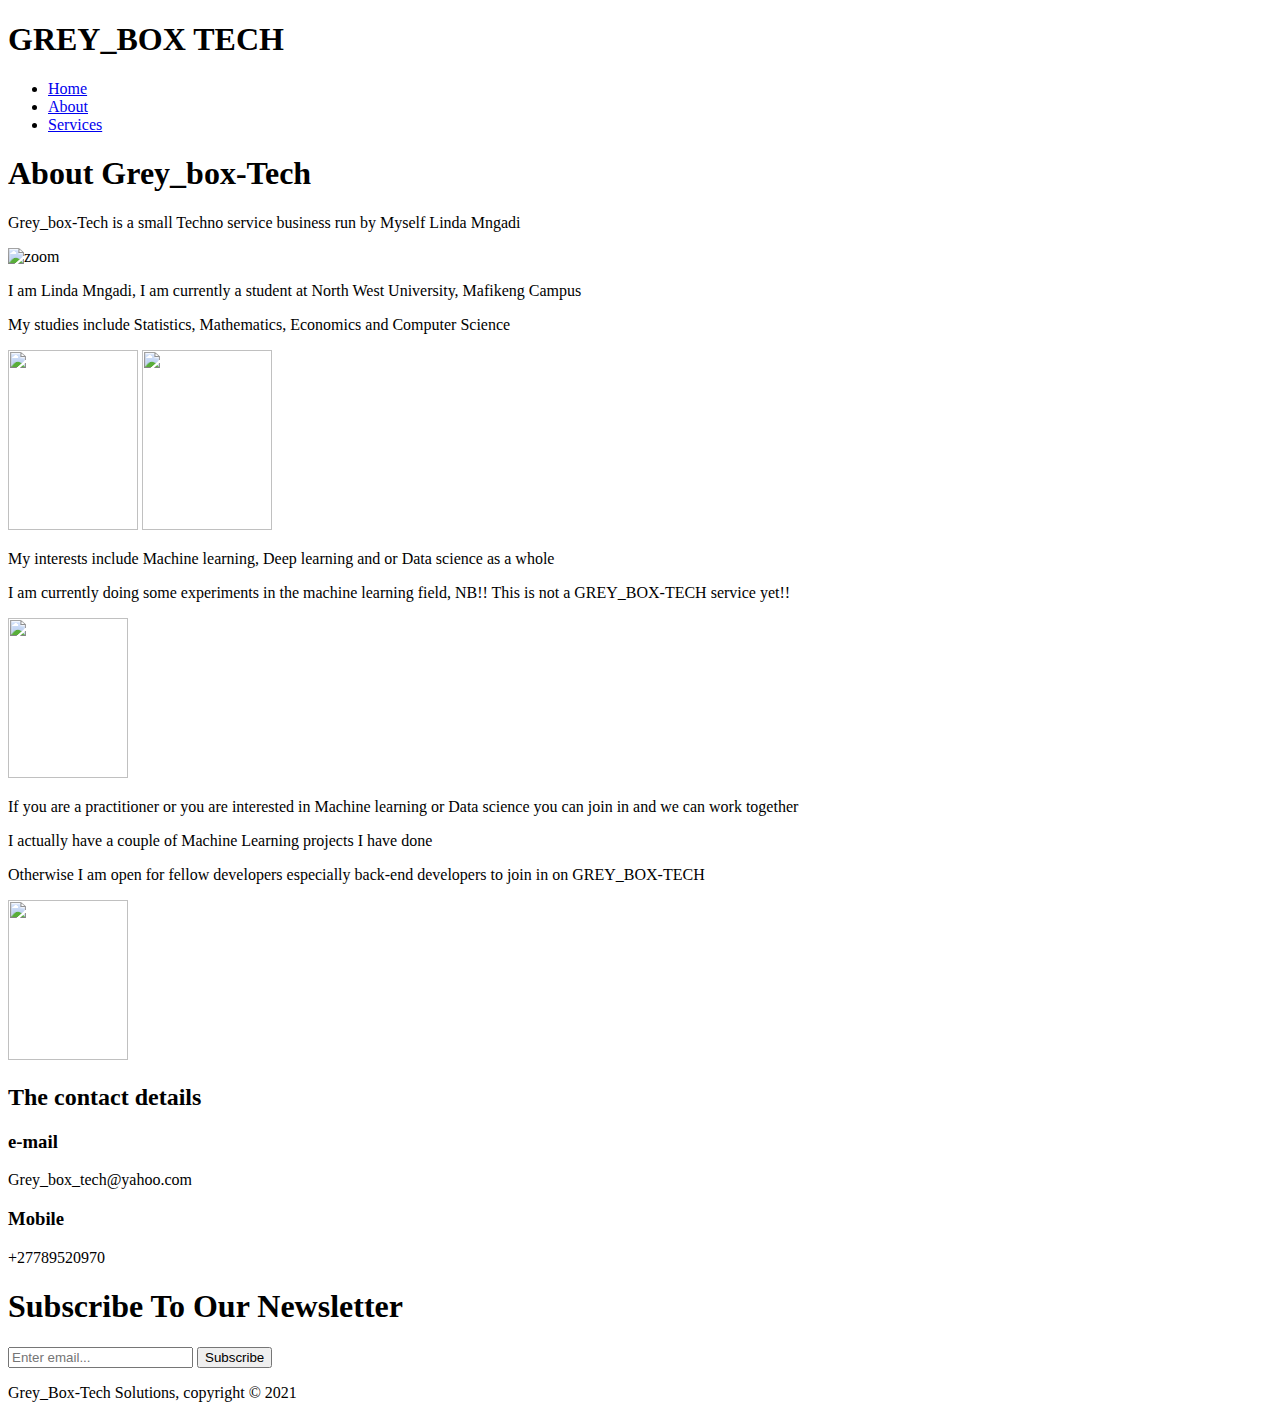
==== about.html @ deb1f3c1 "filesadd" ====
<!DOCTYPE html>
<html lang="en" >
<head>
  <meta charset="UTF-8">
  <meta name="Viewport" content= "width=device-width">
  <meta name="description" content="Affordable and Professional IT Services">
  <meta name="Keywords" content="web design, affordable web design, professional web design">
  <meta name="author" content="Linda Mngadi">
  <title>About | Grey_Box-Tech </title>
  <link rel="stylesheet" href="./css_files/style.css">
    <script type="text/javascript" src="javascri.js"></script>
</head>
<body>
  <header>
  <div class="container">
    <div id="branding">
      <h1>
        <span class="highlight">GREY_BOX</span> TECH
      </h1>
    </div>
    <nav>
      <ul>
        <li class="current"><a href="index.html">Home</a></li>
        <li><a href="about.html">About</a></li>
        <li><a href="Services.html">Services</a></li>
      </ul>
    </nav>
  </div>
  </header>

<section id="main">
  <div class="conatainer">
    <article id="main-col">
        <h1 class="page-title">About Grey_box-Tech</h1>
        <section id="myslef">
            <p>Grey_box-Tech is a small Techno service business run by Myself Linda Mngadi</p>
            <img id="linda" src="./img/Good.jpg" alt="zoom" width="150" height="200">
        </section>

        <section id="studies">
            <p>I am Linda Mngadi, I am currently a student at North West University, Mafikeng Campus</p>
            <p>My studies include Statistics, Mathematics, Economics and Computer Science</p>
            <img src="img/stat_icon.png" width="130" height="180">
            <img src="img/compsci_icon.jpg" width="130" height="180">
        </section>

        <section id="ML_stuff">
            <p>My interests include Machine learning, Deep learning and or Data science as a whole</p>
            <p>I am currently doing some experiments in the machine learning field, NB!! This is not a GREY_BOX-TECH service yet!!</p>
            <img src="./img/ML_image.jpg" width="120" height="160">
            <p>If you are a practitioner or you are interested in Machine learning or Data science you can join in and we can work together</p>
            <p>I actually have a couple of Machine Learning projects I have done</p>
        </section>

        <section id="develop">
            <p>
            Otherwise I am open for fellow developers especially back-end developers to join in on GREY_BOX-TECH
            </p>
            <img src="./img/webdev__.png" width="120" height="160">
        </section>


    </article>
      <div id="contact">
          <h2>
              The contact details
          </h2>
          <h3>
              e-mail
          </h3>
          <p>
              Grey_box_tech@yahoo.com
          </p>
          <h3>
              Mobile
          </h3>
          <p>
              +27789520970
          </p>
      </div>

  </div>
  </section>

  <section id="newsletter">
  <div class="container">
    <h1>
      Subscribe To Our Newsletter
    </h1>
    <form>
      <input type="email" placeholder="Enter email...">
      <button type="submit" class="button_1">
        Subscribe
      </button>
    </form>
  </div>
</section>

  <section id="footer">
    <div class="container">
      <footer>
        <p>
          Grey_Box-Tech Solutions, copyright &copy; 2021
        </p>
      </footer>
    </div>
  </section>
</body>
</html>
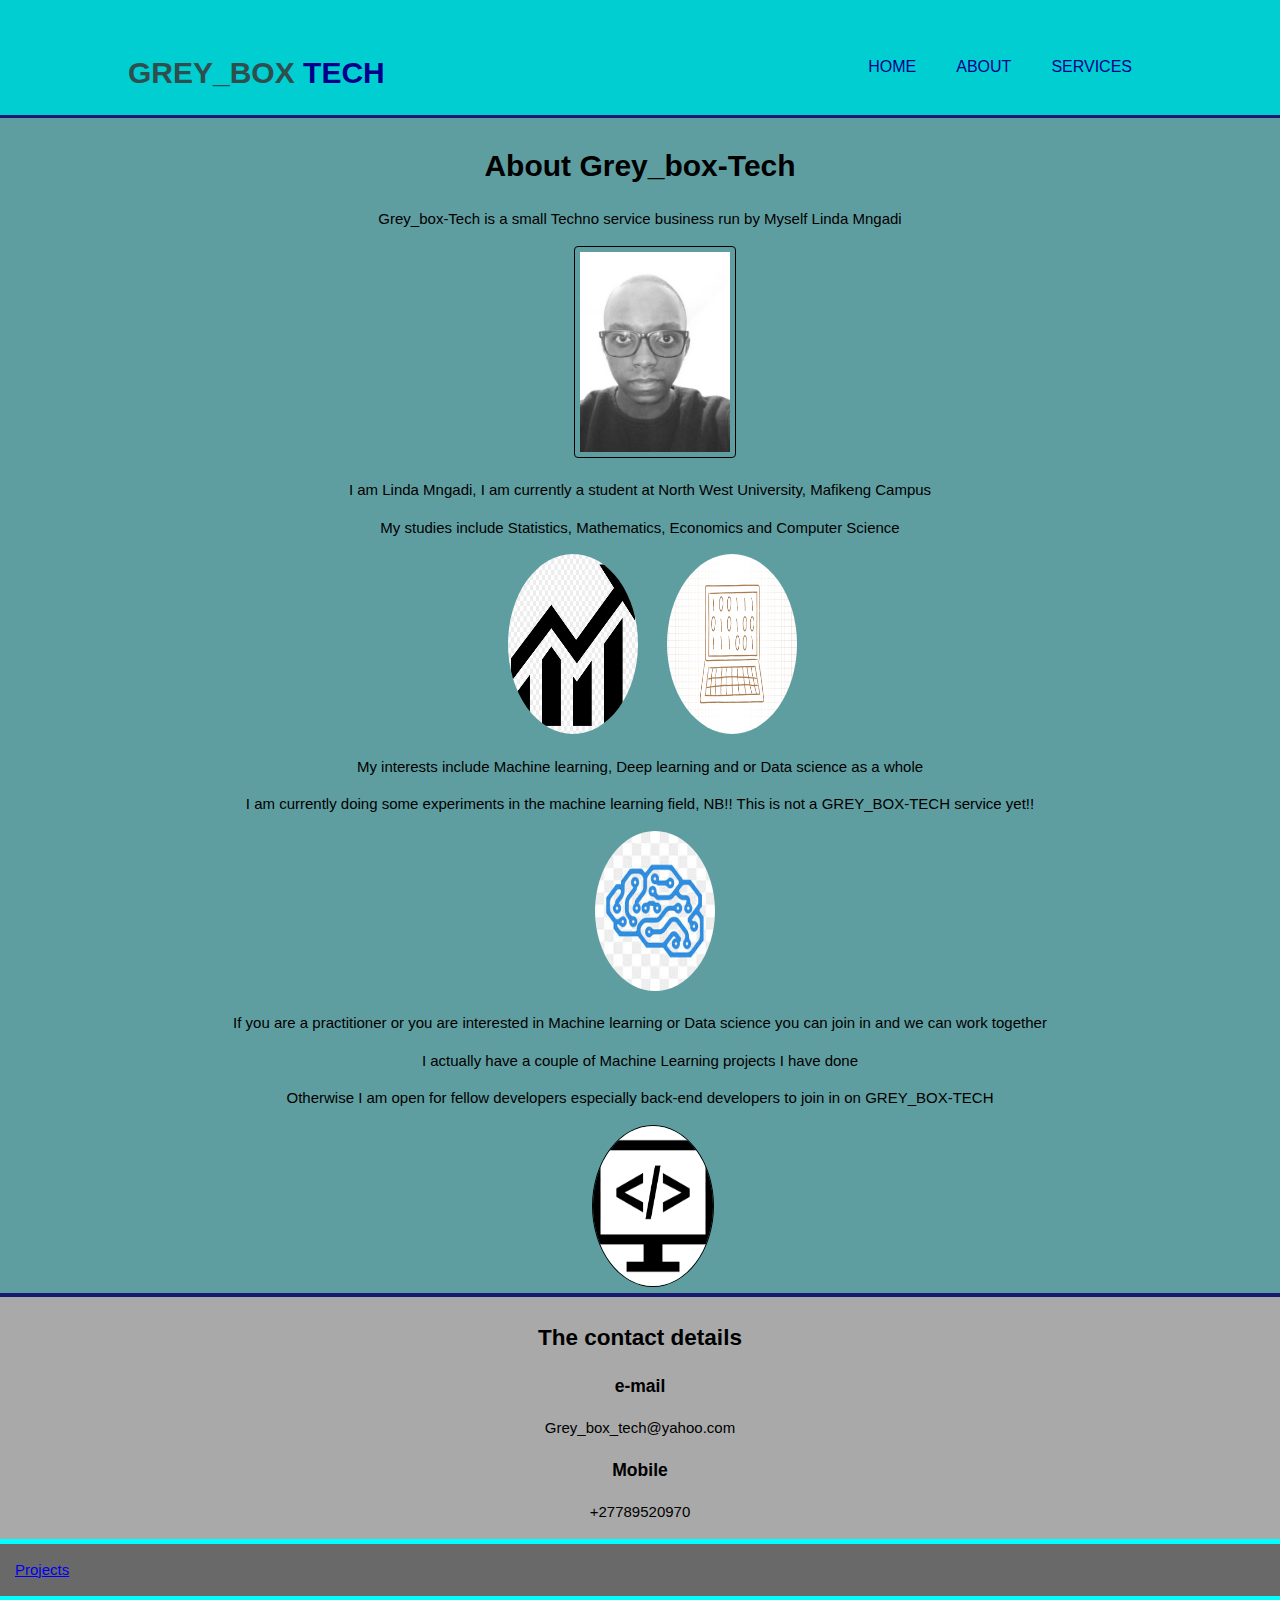
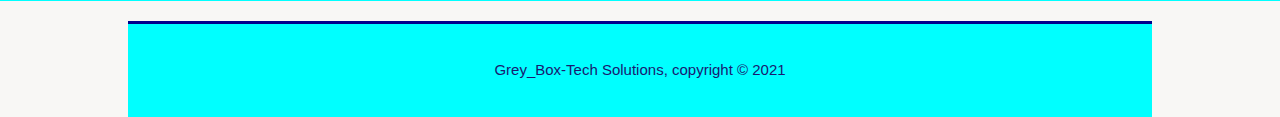
==== commit 2fd9e8c9: "page addition" ====
--- a/about.html
+++ b/about.html
@@ -83,16 +83,10 @@
   </section>
 
   <section id="newsletter">
-  <div class="container">
-    <h1>
-      Subscribe To Our Newsletter
-    </h1>
-    <form>
-      <input type="email" placeholder="Enter email...">
-      <button type="submit" class="button_1">
-        Subscribe
-      </button>
-    </form>
+  <div class="containee">
+
+      <a href="Projects.html">Projects </a>
+
   </div>
 </section>
 
--- a/css_files/style.css
+++ b/css_files/style.css
@@ -0,0 +1,219 @@
+body{
+    font-family: Arial, Helvetica, sans-serif;
+    font-size: 15px;
+    line-height: 1.5;
+    padding: 0;
+    margin: 0;
+    background-color: #f8f7f5;
+}
+
+/*Global*/
+.container{
+    width: 80%;
+    margin: auto;
+    overflow: hidden;
+}
+
+header{
+    background: darkturquoise;
+    color: darkblue;
+    padding-top: 30px;
+    min-height: 70px;
+    border-bottom: midnightblue 3px solid;
+}
+header a{
+    color: darkblue;
+    text-decoration: none;
+    text-transform: uppercase;
+    font-size: 16px;
+}
+
+header li {
+    float: left;
+    display: inline;
+    padding: 0 20px 0 20px;
+}
+header #branding{
+    float: left;
+}
+header #branding{
+    margin: 0;
+}
+header nav{
+    float: right;
+    margin-top: 10px;
+}
+header .highlight,header.current a{
+    color: darkslategrey;
+    font-weight: bold ;
+    border-bottom: dodgerblue;
+}
+header a:hover{
+    color: darkslategrey;
+    font-weight: bold;
+}
+
+/*Showcase*/
+
+#showcase {
+    float: right;
+    min-height: 500px;
+    min-width: 700px;
+    margin-right: 320px;
+    background: url("../img/showcase47.jpg") no-repeat ;
+    color: midnightblue;
+
+}
+#showcase h1{
+    margin-top: 100px;
+    font-size: 30px;
+    margin-bottom: 10px;
+
+}
+#newsletter{
+    padding: 15px;
+    color: darkgrey;
+    background: dodgerblue;
+    border-bottom: aqua 5px solid;
+}
+
+#newsletter{
+    padding: 15px;
+    color: darkblue;
+    background: dimgrey;
+    border-bottom: aqua 5px solid;
+}
+
+
+#newsletter h1{
+    float: left;
+}
+#newsletter form{
+    float: right;
+    margin-top: 20px;
+}
+#newsletter input[type="email"]{
+    padding: 4px;
+    height : 25px;
+    width: 250px;
+}
+button{
+    height: 38px;
+    background: darkblue;
+    border: 0;
+    padding-left: 20px;
+    padding-right: 20px;
+    color: azure;
+}
+#boxes {
+    margin-top: 30px;
+}
+#boxes .box{
+    float: left;
+    width: 40%;
+    text-align: center;
+    padding: 10px;
+    color: royalblue;
+    font-size: 20px;
+}
+#boxes .box img{
+    width: 150px;
+}
+
+aside#sidebar{
+    float: right;
+    width: 30%;
+    margin-top: 10px;
+    background-color: dimgrey;
+}
+
+article#main-col{
+    float: top;
+    width: auto;
+    background-color: cadetblue;
+    border-top: cadetblue 5px solid;
+    border-bottom: midnightblue 4px solid;
+    text-align: center;
+}
+
+#main_some{
+    background-color: grey;
+    border-bottom-width: 3px;
+    min-width: 1000px;
+    min-height: 520px;
+    text-align: center;
+}
+
+
+@keyframes example {
+  0%   {background-color:cyan; left:0px; top:0px;}
+  25%  {background-color:dimgrey; left:200px; top:0px;}
+  50%  {background-color: royalblue; left:200px; top:200px;}
+  75%  {background-color: aliceblue; left:0px; top:200px;}
+  100% {background-color: aqua; left:0px; top:0px;}
+}
+
+/* The element to apply the animation to */
+#main_some {
+  width: 100px;
+  height: 100px;
+  position: relative;
+  background-color: red;
+  animation-name: example;
+  animation-duration: 4s;
+  animation-iteration-count: infinite;
+}
+
+
+#contact{
+    float: bottom;
+    background-color: darkgrey ;
+    border-top: darkgray 5px solid;
+    border-bottom: aqua 5px solid;
+}
+
+#myslef img{
+    margin-left: 30px;
+    border: 1px solid;
+    border-radius: 4px;
+    padding: 5px;
+    width: 150px;
+}
+
+
+#contact{
+    text-align: center;
+}
+#ML_stuff img{
+    margin-left: 30px;
+    border-radius: 50%;
+}
+#studies img{
+    margin-left: 25px;
+    border-radius: 50%;
+}
+
+#develop img{
+    margin-left: 25px;
+    border-radius: 50%;
+    border: 1px solid;
+}
+#service_page img{
+    margin-left: 110px;
+    padding-bottom: 200px;
+    border-radius: 50%;
+
+}
+#service_page{
+    float: bottom;
+}
+
+footer{
+    padding: 20px;
+    margin-top: 20px;
+    color: midnightblue;
+    background-color: aqua;
+    text-align: center;
+    width: auto;
+    border-top: darkblue 3px solid;
+}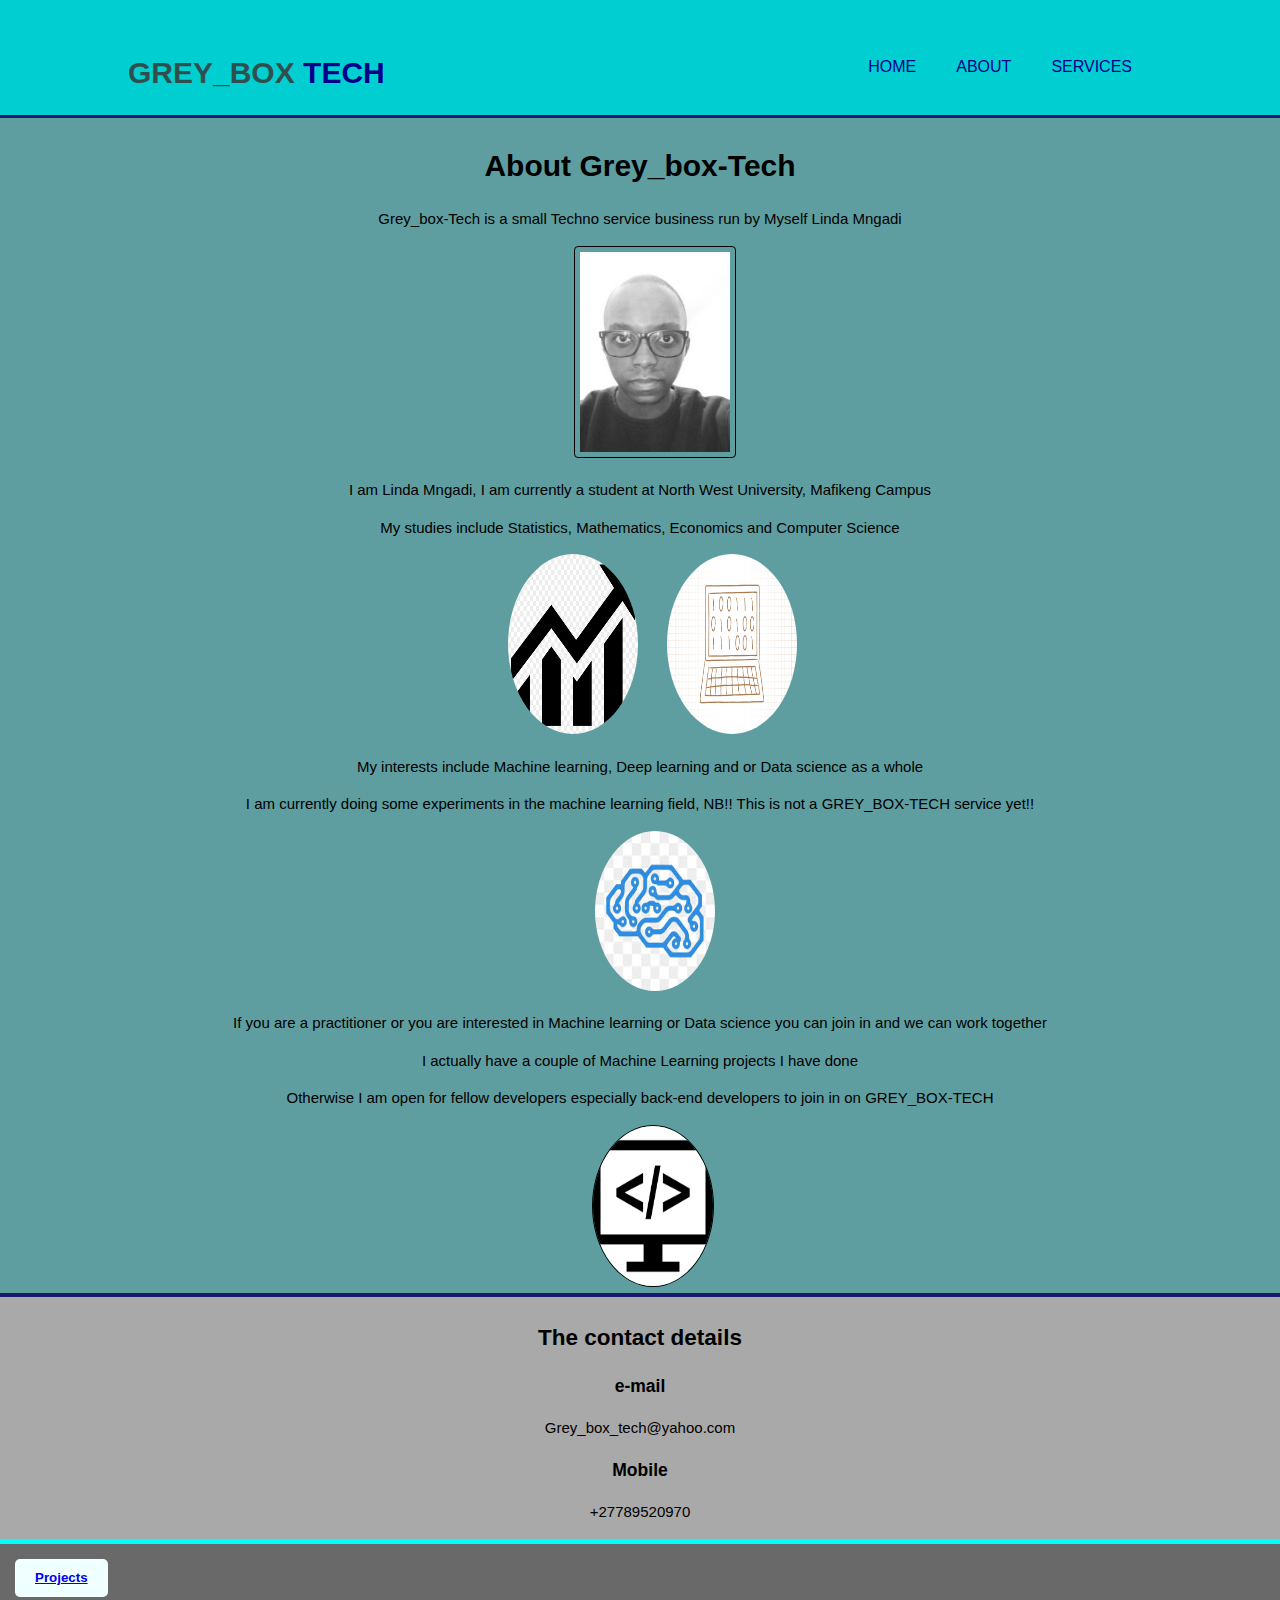
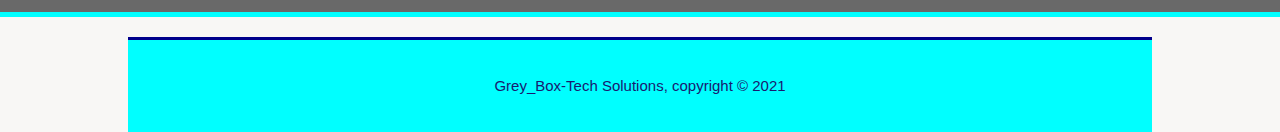
==== commit 9f572530: "additonal" ====
--- a/about.html
+++ b/about.html
@@ -9,6 +9,7 @@
   <title>About | Grey_Box-Tech </title>
   <link rel="stylesheet" href="./css_files/style.css">
     <script type="text/javascript" src="javascri.js"></script>
+    <script src="jquery-3.6.0.js"></script>
 </head>
 <body>
   <header>
@@ -83,9 +84,10 @@
   </section>
 
   <section id="newsletter">
-  <div class="containee">
-
-      <a href="Projects.html">Projects </a>
+  <div id="containee">
+      <button id="proj_btn">
+          <a href="Projects.html">Projects </a>
+      </button>
 
   </div>
 </section>
--- a/css_files/style.css
+++ b/css_files/style.css
@@ -81,7 +81,7 @@
     padding: 15px;
     color: darkblue;
     background: dimgrey;
-    border-bottom: aqua 5px solid;
+    /*border-bottom: aqua 5px solid;*/
 }
 
 
@@ -92,11 +92,14 @@
     float: right;
     margin-top: 20px;
 }
+/*
 #newsletter input[type="email"]{
     padding: 4px;
     height : 25px;
     width: 250px;
 }
+*/
+
 button{
     height: 38px;
     background: darkblue;
@@ -108,6 +111,54 @@
 #boxes {
     margin-top: 30px;
 }
+
+.project-class{
+    color: mediumblue;
+}
+
+@keyframes lights{
+    0%,100%{text-shadow: 4px 4px yellow;}
+    50%{text-shadow: 4px 4px red;}
+}
+
+#anima{
+    color: yellow;
+    font-weight: bold;
+    animation: lights 2s 10s;
+    color: mediumblue;
+}
+
+#one{
+    background-color: dimgrey;
+    border-top: dimgrey 5px solid;
+    font-weight: bold;
+
+}
+
+.tsa{
+    background-color: dimgrey;
+    border-bottom: dimgrey 10px solid;
+
+}
+
+#proj_btn{
+    border-radius: 5px;
+    background-color: azure;
+    font-weight: bold;
+
+}
+
+#one{
+    text-align: center;
+}
+
+#report1{
+    float: left;
+    padding-left: 10px;
+    margin-left: 10px;
+    border: 5px dimgrey solid;
+}
+
 #boxes .box{
     float: left;
     width: 40%;
@@ -145,6 +196,13 @@
 }
 
 
+#project-id{
+    text-align: center;
+    background-color: dimgrey;
+    border-top: dimgrey 5px solid ;
+    border-bottom: dimgrey 5px solid;
+}
+
 @keyframes example {
   0%   {background-color:cyan; left:0px; top:0px;}
   25%  {background-color:dimgrey; left:200px; top:0px;}
@@ -157,11 +215,12 @@
 #main_some {
   width: 100px;
   height: 100px;
+    border-top: blue 5px solid;
   position: relative;
-  background-color: red;
+  background-color: deepskyblue;
   animation-name: example;
   animation-duration: 4s;
-  animation-iteration-count: infinite;
+  animation-iteration-count: 1;
 }
 
 
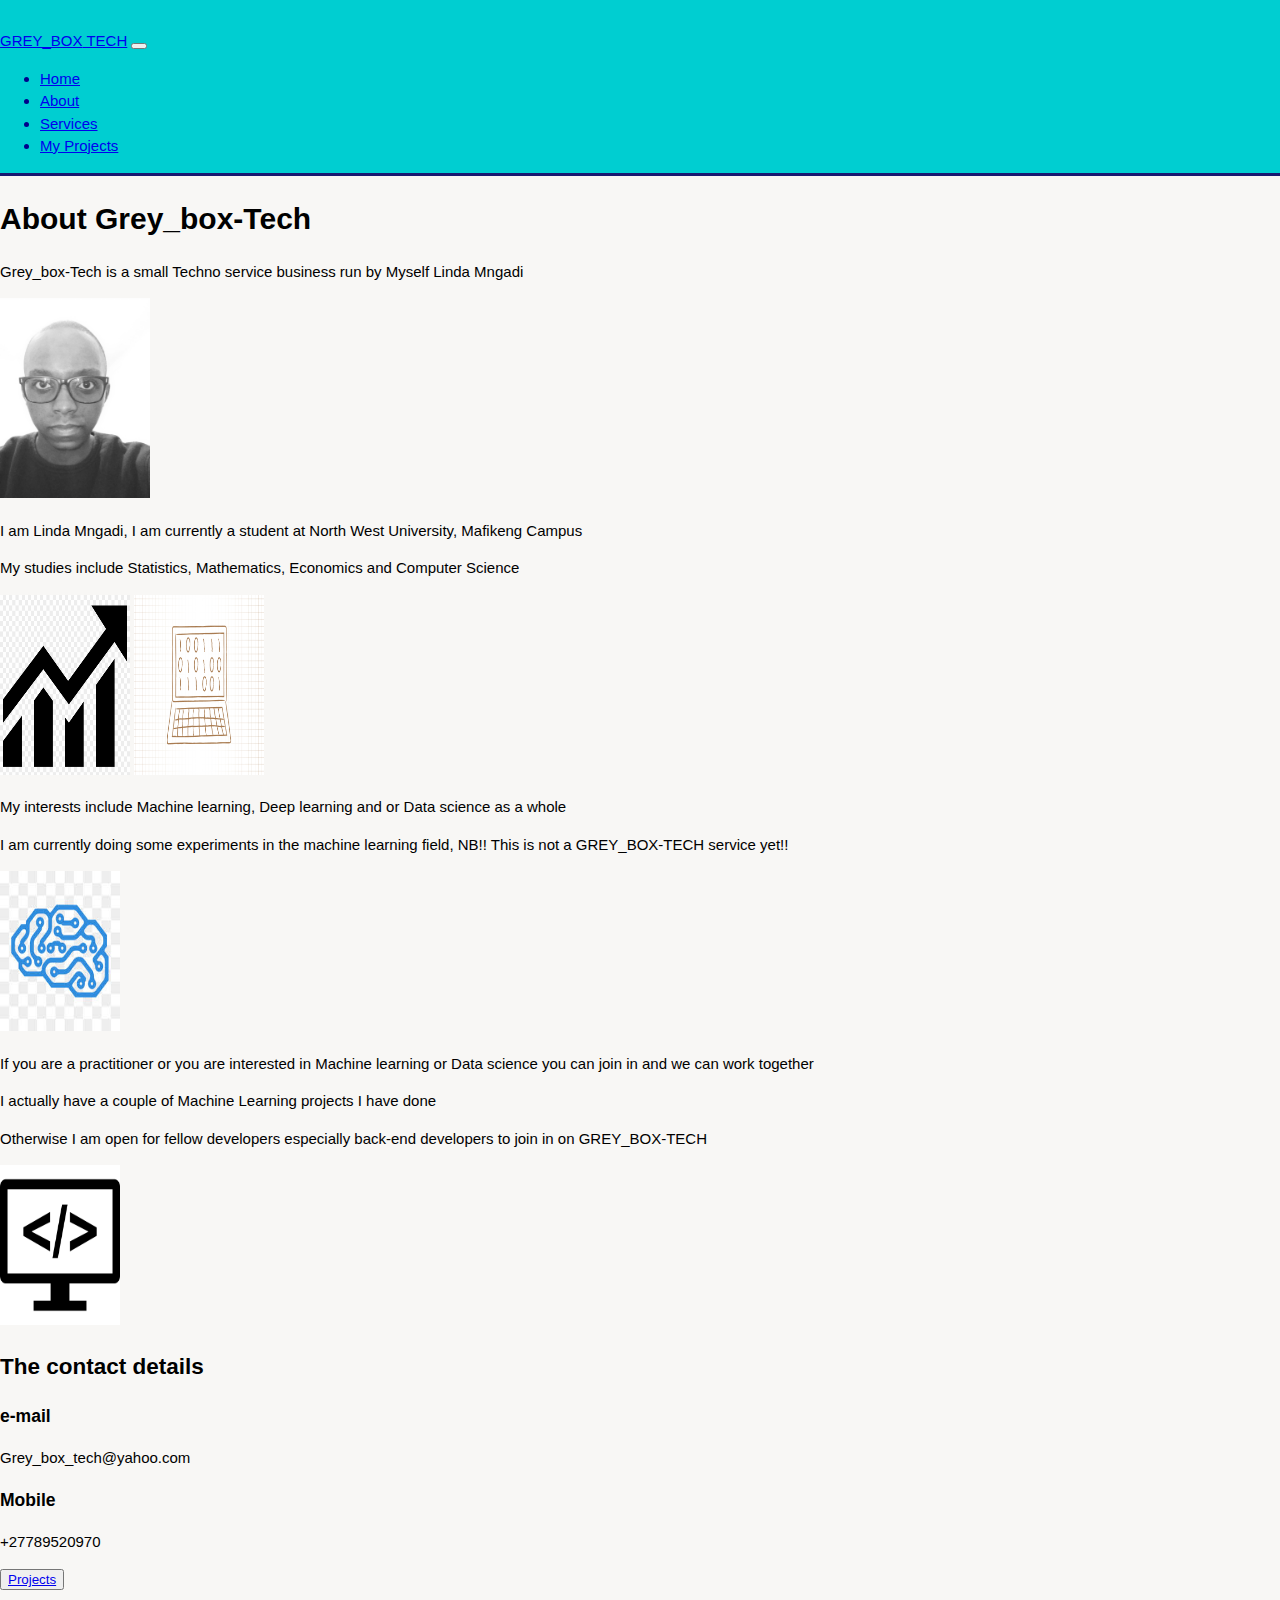
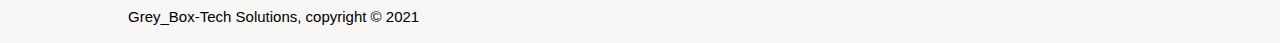
==== commit c7ade0df: "navbar" ====
--- a/about.html
+++ b/about.html
@@ -1,33 +1,42 @@
 <!DOCTYPE html>
-<html lang="en" >
+<html lang="en" xmlns="http://www.w3.org/1999/html">
 <head>
   <meta charset="UTF-8">
-  <meta name="Viewport" content= "width=device-width">
+  <meta http-equiv="X-UA-Compatible" content="IE=edge">
+  <meta name="Viewport" content= "width=device-width,initial-scale=1.0">
   <meta name="description" content="Affordable and Professional IT Services">
   <meta name="Keywords" content="web design, affordable web design, professional web design">
   <meta name="author" content="Linda Mngadi">
   <title>About | Grey_Box-Tech </title>
   <link rel="stylesheet" href="./css_files/style.css">
-    <script type="text/javascript" src="javascri.js"></script>
-    <script src="jquery-3.6.0.js"></script>
+  <link href="https://cdn.jsdelivr.net/npm/bootstrap@5.1.3/dist/css/bootstrap.min.css" rel="stylesheet" integrity="sha384-1BmE4kWBq78iYhFldvKuhfTAU6auU8tT94WrHftjDbrCEXSU1oBoqyl2QvZ6jIW3" crossorigin="anonymous">
+
 </head>
 <body>
-  <header>
-  <div class="container">
-    <div id="branding">
-      <h1>
-        <span class="highlight">GREY_BOX</span> TECH
-      </h1>
+  <nav class="navbar navbar-expand-lg navbar-light" id="headd">
+    <div class="container-fluid">
+      <a class="navbar-brand" href="project1.html"><span class="highlight">GREY_BOX</span> TECH<a href="project1.html"></a></a>
+      <button class="navbar-toggler" type="button" data-bs-toggle="collapse" data-bs-target="#navbarSupportedContent" aria-controls="navbarSupportedContent" aria-expanded="false" aria-label="Toggle navigation">
+        <span class="navbar-toggler-icon"></span>
+      </button>
+      <div class="collapse navbar-collapse" id="navbarSupportedContent">
+        <ul class="navbar-nav me-auto mb-2 mb-lg-0">
+          <li class="nav-item">
+            <a class="nav-link" aria-current="page" href="project1.html">Home</a>
+          </li>
+          <li class="nav-item dropdown">
+            <a class="nav-link" href="about.html">About</a>
+          </li>
+          <li class="nav-item">
+            <a class="nav-link" href="services.html">Services</a>
+          </li>
+          <li class="nav-item">
+            <a class="nav-link" href="Projects.html">My Projects</a>
+          </li>
+        </ul>
+      </div>
     </div>
-    <nav>
-      <ul>
-        <li class="current"><a href="index.html">Home</a></li>
-        <li><a href="about.html">About</a></li>
-        <li><a href="Services.html">Services</a></li>
-      </ul>
-    </nav>
-  </div>
-  </header>
+  </nav>
 
 <section id="main">
   <div class="conatainer">
@@ -101,5 +110,7 @@
       </footer>
     </div>
   </section>
+  <script src="./javascri.js"></script>
+  <script src="https://cdn.jsdelivr.net/npm/bootstrap@5.1.3/dist/js/bootstrap.bundle.min.js" integrity="sha384-ka7Sk0Gln4gmtz2MlQnikT1wXgYsOg+OMhuP+IlRH9sENBO0LRn5q+8nbTov4+1p" crossorigin="anonymous"></script>
 </body>
 </html>--- a/css_files/style.css
+++ b/css_files/style.css
@@ -1,278 +1,448 @@
-body{
-    font-family: Arial, Helvetica, sans-serif;
-    font-size: 15px;
-    line-height: 1.5;
-    padding: 0;
-    margin: 0;
-    background-color: #f8f7f5;
+@media screen and (min-width:480px)/* and (max-width:1024px)*/ {
+    body{
+        font-family: Arial, Helvetica, sans-serif;
+        font-size: 15px;
+        line-height: 1.5;
+        padding: 0;
+        margin: 0;
+        background-color: #f8f7f5;
+    }
+    
+    /*Global*/
+    .container{
+        width: 80%;
+        margin: auto;
+        overflow: hidden;
+    }
+  
+    
+    #headd{
+        background: darkturquoise;
+        color: darkblue;
+        padding-top: 30px;
+        min-height: 60px;
+        border-bottom: midnightblue 3px solid;
+    }
+    header a{
+        color: darkblue;
+        text-decoration: none;
+        text-transform: uppercase;
+        font-size: 16px;
+    }
+    
+    header li {
+        float: left;
+        display: inline;
+        padding: 0 20px 0 20px;
+    }
+    header #branding{
+        float: left;
+        margin: 0;
+    }
+    
+    header nav{
+        float: right;
+        margin-top: 10px;
+    }
+    header .highlight,header.current a{
+        color: darkslategrey;
+        font-weight: bold ;
+        border-bottom: dodgerblue;
+    }
+    header a:hover{
+        color: rgb(209, 63, 158);
+        font-weight: bold;
+    }
+    
+    /*Showcase*/
+    
+    #intro{
+        margin-left: 15px;
+        margin-top: 20px;
+    }
+    
+        #showcase {
+            /*float: right;*/
+            min-height: 850px;
+            min-width: 700px;
+            /*margin-right: 310px;*/
+            background: url("../img/showcase47.jpg") no-repeat ;
+            background-position: center;
+            background-size: contain;
+            background-color: dimgrey;
+            color: blue;
+        }
+
+    @media screen and (max-width:500px) {
+        #showcase {
+            min-height: 380px;
+            min-width: 220px;
+            /*margin-right: 310px;*/
+            background: url("../img/showcase47.jpg") no-repeat ;
+            background-position: center;
+            background-size: contain;
+            background-color: dimgrey;
+            color:aqua;
+        }
+        
+        #headd{
+            background: darkturquoise;
+            color: darkblue;
+            padding-top: 30px;
+            min-height: 60px;
+            border-bottom: midnightblue 3px solid;
+        }
+        .box img{
+            width: 10px;
+            height: 70px;
+        }
+        #boxes .box{
+            float: left;
+            width: 20%;
+            text-align: center;
+            padding: 10px;
+            color: royalblue;
+            font-size: 10px;
+    }
+    @media screen and (min-width:50px) and (max-width:500px){
+        .flex-container{
+            display: flex;
+            flex-direction: column;
+            float: top;
+        }
+        #screen1{
+            font-size: medium;
+        }
+        #screen2{
+            font-size: medium;
+        }
+    }
+    
+
+    #showcase h1{
+        margin-top: 100px;
+        font-size: 30px;
+        margin-bottom: 10px;
+    
+    }
+    #newsletter{
+        padding: 15px;
+        color: darkgrey;
+        background: dodgerblue;
+        border-bottom: aqua 5px solid;
+    }
+    
+    #newsletter{
+        padding: 15px;
+        color: darkblue;
+        background: dimgrey;
+        /*border-bottom: aqua 5px solid;*/
+    }
+    
+    
+    #newsletter h1{
+        float: left;
+    }
+
+    /*
+    #newsletter input[type="email"]{
+        padding: 4px;
+        height : 25px;
+        width: 250px;
+    }
+    */
+    
+    button{
+        height: 38px;
+        background: darkblue;
+        border: 0;
+        padding-left: 20px;
+        padding-right: 20px;
+        color: azure;
+    }
+    #boxes {
+        margin-top: 30px;
+    }
+    
+    .project-class{
+        color: mediumblue;
+    }
+    
+    @keyframes lights{
+        0%,100%{text-shadow: 4px 4px yellow;}
+        50%{text-shadow: 4px 4px red;}
+    }
+    
+    #anima{
+        color: yellow;
+        font-weight: bold;
+        animation: lights 2s 10s;
+        color: mediumblue;
+    }
+    
+    #one{
+        background-color: dimgrey;
+        border-top: dimgrey 5px solid;
+        font-weight: bold;
+
+    }
+    
+    .tsa{
+        background-color: dimgrey;
+        border-bottom: dimgrey 10px solid;
+    
+    }
+    
+    #proj_btn{
+        border-radius: 5px ;
+        background-color: azure;
+        font-weight: bold;
+    }
+    proj_btn :hover{ 
+        background: rgb(139, 130, 0);
+    }
+    
+    #one{
+        text-align: center;
+    }
+    
+    #report1{
+        float: left;
+        padding-left: 10px;
+        margin-left: 10px;
+        border: 5px dimgrey solid;
+        text-align: center;
+    }
+    
+    #boxes .box{
+        float: left;
+        width: 40%;
+        text-align: center;
+        padding: 10px;
+        color: royalblue;
+        font-size: 20px;
+    }
+    #boxes .box img{
+        width: 150px;
+    }
+    
+    aside#sidebar{
+        float: right;
+        width: 30%;
+        margin-top: 10px;
+        background-color: dimgrey;
+    }
+    
+    article#main-col{
+        float: top;
+        width: auto;
+        background-color: cadetblue;
+        border-top: cadetblue 5px solid;
+        border-bottom: midnightblue 4px solid;
+        text-align: center;
+    }
+    
+    #main_some{
+        background-color: grey;
+        border-bottom-width: 3px;
+        min-width: 1000px;
+        min-height: 520px;
+        text-align: center;
+    }
+    
+    
+    #project-id{
+        text-align: center;
+        background-color: dimgrey;
+        border-top: dimgrey 5px solid ;
+        border-bottom: dimgrey 5px solid;
+    }
+    
+    @keyframes example {
+      0%   {background-color:cyan; left:0px; top:0px;}
+      25%  {background-color:dimgrey; left:200px; top:0px;}
+      50%  {background-color: royalblue; left:200px; top:200px;}
+      75%  {background-color: aliceblue; left:0px; top:200px;}
+      100% {background-color: aqua; left:0px; top:0px;}
+    }
+    
+    /* The element to apply the animation to */
+    #main_some {
+      width: 100px;
+      height: 100px;
+        border-top: blue 5px solid;
+      position: relative;
+      background-color: deepskyblue;
+      animation-name: example;
+      animation-duration: 4s;
+      animation-iteration-count: 1;
+    }
+    
+    @media screen and (min-width:50px) and (max-width:800px){
+        #main_some {
+            width: 100px;
+            height: 100px;
+            border-top: blue 5px solid;
+            position: relative;
+            background-color: deepskyblue;
+            animation-name: example;
+            animation-duration: 4s;
+            animation-iteration-count: 1;
+
+            background-color: darkturquoise;
+            border-bottom-width: 3px;
+            min-width: 480px;
+            min-height: 550px;
+            text-align: center;
+            
+        }
+    }
+    
+    #contact{
+        float: bottom;
+        background-color: darkgrey ;
+        border-top: darkgray 5px solid;
+        border-bottom: aqua 5px solid;
+    }
+    
+    #myslef img{
+        margin-left: 30px;
+        border: 1px solid;
+        border-radius: 4px;
+        padding: 5px;
+        width: 150px;
+    }
+    
+    
+    #contact{
+        text-align: center;
+    }
+    #ML_stuff img{
+        margin-left: 30px;
+        border-radius: 50%;
+    }
+    #studies img{
+        margin-left: 25px;
+        border-radius: 50%;
+    }
+    
+    #develop img{
+        margin-left: 25px;
+        border-radius: 50%;
+        border: 1px solid;
+    }
+    #service_page img{
+        margin-left: 110px;
+        padding-bottom: 200px;
+        border-radius: 50%;
+    
+    }
+    #service_page{
+        float: bottom;
+    }
+    
+    footer{
+        padding: 20px;
+        margin-top: 20px;
+        color: midnightblue;
+        background-color: aqua;
+        text-align: center;
+        width: auto;
+        border-top: darkblue 3px solid;
+    }
+    
+    #newsleter{
+        border-top: deepskyblue 5px solid;
+        background-color: dimgrey;
+        float: left;
+    }
+    
+    #chart1{
+        border-radius: 20px ;
+        margin-left: 70px;
+        border: blue solid;
+
+    }
+    #chart_two img{
+        border-radius: 25px ;
+        margin-left: 70px;
+        border: blue solid;
+    }
+    
+    #final_plots img{
+        border-radius: 20px ;
+        margin-left: 70px;
+        text-align: center;
+        border: blue solid;
+    }
+    
+    #zoom-inn img{
+        border-radius: 20px ;
+        margin-left: 70px;
+        border: blue solid;
+    }
+    
+    #rep{
+        float: contour;
+    }
+    #Head{ 
+        text-align: center;
+        margin-right: 50%;
+    }
+    #numb2{ 
+        text-align: center;
+        margin-right: 50%;
+    }
+    #numb3{ 
+        text-align: center;
+        margin-right: 50%; 
+    }
+    #numb4{ 
+        text-align: center;
+        margin-right: 50%;
+    }
+    .Close-btn{ 
+        position: absolute;
+        right: 50px;
+        font-size: 30px;
+        cursor: pointer;
+    }
+    .Close-btn1{ 
+        position: absolute;
+        right: 50px;
+        font-size: 30px;
+        cursor: pointer;
+    }
+    .Close-btn2{ 
+        position: absolute;
+        right: 50px;
+        font-size: 30px;
+        cursor: pointer;
+    }
+    .Close-btn3{ 
+        position: absolute;
+        right: 50px;
+        font-size: 30px;
+        cursor: pointer;
+    }
+    @media screen and (min-width:50px) and (max-width:600px){ 
+
+        #chart2{
+            width: 70%;
+            height: 50%;
+        }
+        #chart1{
+            width: 330px;
+            height: 50%;
+        }
+        #chart3{
+            width: 70%;
+            height: 50%;
+        }
+        #chart4{
+            width: 70%;
+            height: 50%;
+        }
+    }
 }
-
-/*Global*/
-.container{
-    width: 80%;
-    margin: auto;
-    overflow: hidden;
-}
-
-header{
-    background: darkturquoise;
-    color: darkblue;
-    padding-top: 30px;
-    min-height: 70px;
-    border-bottom: midnightblue 3px solid;
-}
-header a{
-    color: darkblue;
-    text-decoration: none;
-    text-transform: uppercase;
-    font-size: 16px;
-}
-
-header li {
-    float: left;
-    display: inline;
-    padding: 0 20px 0 20px;
-}
-header #branding{
-    float: left;
-}
-header #branding{
-    margin: 0;
-}
-header nav{
-    float: right;
-    margin-top: 10px;
-}
-header .highlight,header.current a{
-    color: darkslategrey;
-    font-weight: bold ;
-    border-bottom: dodgerblue;
-}
-header a:hover{
-    color: darkslategrey;
-    font-weight: bold;
-}
-
-/*Showcase*/
-
-#showcase {
-    float: right;
-    min-height: 500px;
-    min-width: 700px;
-    margin-right: 320px;
-    background: url("../img/showcase47.jpg") no-repeat ;
-    color: midnightblue;
-
-}
-#showcase h1{
-    margin-top: 100px;
-    font-size: 30px;
-    margin-bottom: 10px;
-
-}
-#newsletter{
-    padding: 15px;
-    color: darkgrey;
-    background: dodgerblue;
-    border-bottom: aqua 5px solid;
-}
-
-#newsletter{
-    padding: 15px;
-    color: darkblue;
-    background: dimgrey;
-    /*border-bottom: aqua 5px solid;*/
-}
-
-
-#newsletter h1{
-    float: left;
-}
-#newsletter form{
-    float: right;
-    margin-top: 20px;
-}
-/*
-#newsletter input[type="email"]{
-    padding: 4px;
-    height : 25px;
-    width: 250px;
-}
-*/
-
-button{
-    height: 38px;
-    background: darkblue;
-    border: 0;
-    padding-left: 20px;
-    padding-right: 20px;
-    color: azure;
-}
-#boxes {
-    margin-top: 30px;
-}
-
-.project-class{
-    color: mediumblue;
-}
-
-@keyframes lights{
-    0%,100%{text-shadow: 4px 4px yellow;}
-    50%{text-shadow: 4px 4px red;}
-}
-
-#anima{
-    color: yellow;
-    font-weight: bold;
-    animation: lights 2s 10s;
-    color: mediumblue;
-}
-
-#one{
-    background-color: dimgrey;
-    border-top: dimgrey 5px solid;
-    font-weight: bold;
-
-}
-
-.tsa{
-    background-color: dimgrey;
-    border-bottom: dimgrey 10px solid;
-
-}
-
-#proj_btn{
-    border-radius: 5px;
-    background-color: azure;
-    font-weight: bold;
-
-}
-
-#one{
-    text-align: center;
-}
-
-#report1{
-    float: left;
-    padding-left: 10px;
-    margin-left: 10px;
-    border: 5px dimgrey solid;
-}
-
-#boxes .box{
-    float: left;
-    width: 40%;
-    text-align: center;
-    padding: 10px;
-    color: royalblue;
-    font-size: 20px;
-}
-#boxes .box img{
-    width: 150px;
-}
-
-aside#sidebar{
-    float: right;
-    width: 30%;
-    margin-top: 10px;
-    background-color: dimgrey;
-}
-
-article#main-col{
-    float: top;
-    width: auto;
-    background-color: cadetblue;
-    border-top: cadetblue 5px solid;
-    border-bottom: midnightblue 4px solid;
-    text-align: center;
-}
-
-#main_some{
-    background-color: grey;
-    border-bottom-width: 3px;
-    min-width: 1000px;
-    min-height: 520px;
-    text-align: center;
-}
-
-
-#project-id{
-    text-align: center;
-    background-color: dimgrey;
-    border-top: dimgrey 5px solid ;
-    border-bottom: dimgrey 5px solid;
-}
-
-@keyframes example {
-  0%   {background-color:cyan; left:0px; top:0px;}
-  25%  {background-color:dimgrey; left:200px; top:0px;}
-  50%  {background-color: royalblue; left:200px; top:200px;}
-  75%  {background-color: aliceblue; left:0px; top:200px;}
-  100% {background-color: aqua; left:0px; top:0px;}
-}
-
-/* The element to apply the animation to */
-#main_some {
-  width: 100px;
-  height: 100px;
-    border-top: blue 5px solid;
-  position: relative;
-  background-color: deepskyblue;
-  animation-name: example;
-  animation-duration: 4s;
-  animation-iteration-count: 1;
-}
-
-
-#contact{
-    float: bottom;
-    background-color: darkgrey ;
-    border-top: darkgray 5px solid;
-    border-bottom: aqua 5px solid;
-}
-
-#myslef img{
-    margin-left: 30px;
-    border: 1px solid;
-    border-radius: 4px;
-    padding: 5px;
-    width: 150px;
-}
-
-
-#contact{
-    text-align: center;
-}
-#ML_stuff img{
-    margin-left: 30px;
-    border-radius: 50%;
-}
-#studies img{
-    margin-left: 25px;
-    border-radius: 50%;
-}
-
-#develop img{
-    margin-left: 25px;
-    border-radius: 50%;
-    border: 1px solid;
-}
-#service_page img{
-    margin-left: 110px;
-    padding-bottom: 200px;
-    border-radius: 50%;
-
-}
-#service_page{
-    float: bottom;
-}
-
-footer{
-    padding: 20px;
-    margin-top: 20px;
-    color: midnightblue;
-    background-color: aqua;
-    text-align: center;
-    width: auto;
-    border-top: darkblue 3px solid;
 }